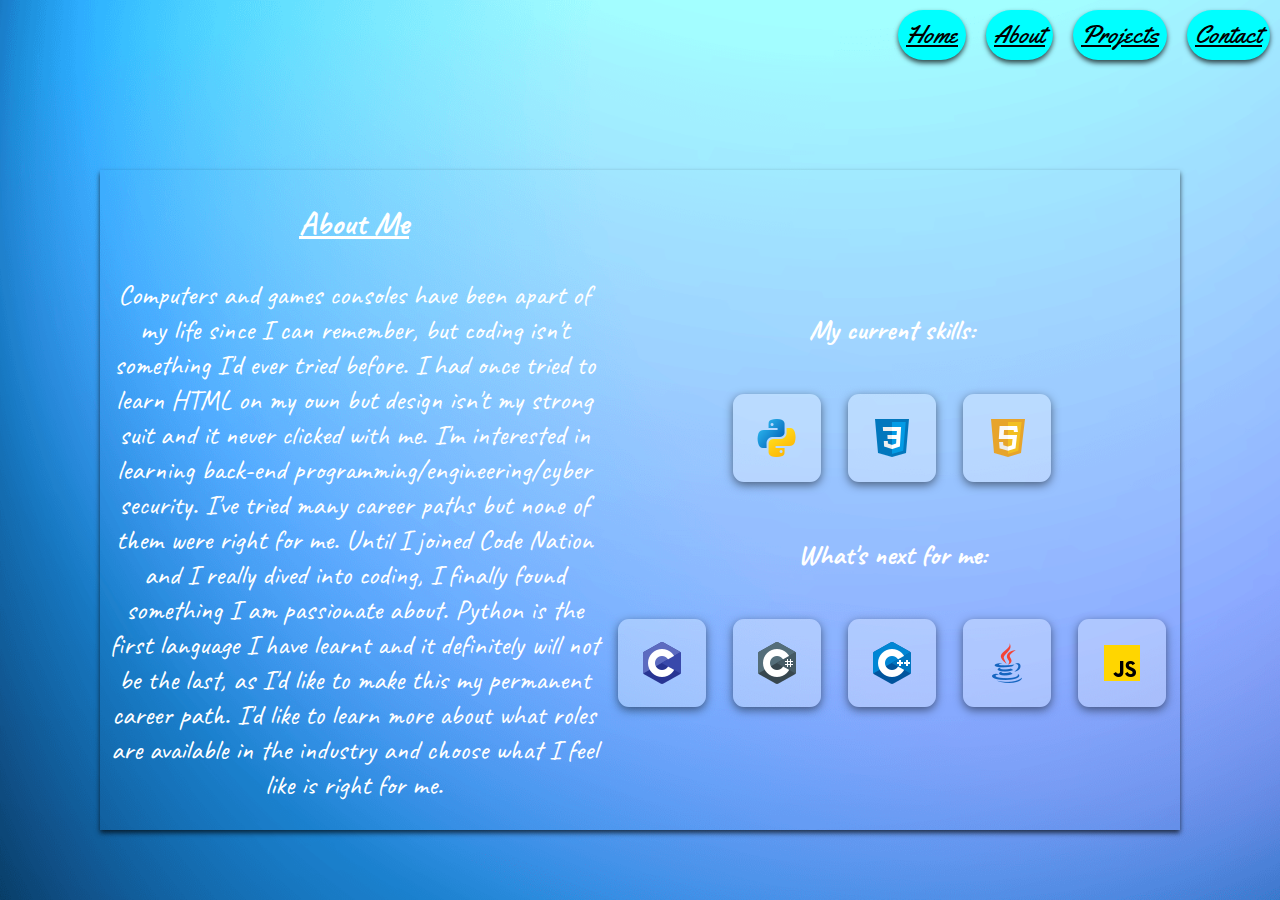
==== about.html @ 3fcf4e95 "initial commit" ====
<!DOCTYPE html>
<html lang="en">
<head>
    <meta charset="UTF-8">
    <link rel="stylesheet" type="text/css" href="./main.css">
    <title>Joshua's Portfolio</title>
</head>
<body>
    <nav class="container" id="navbar">
        <li><a class="active" href="index.html">Home</a></li>
        <li><a href="about.html">About</a></li>
        <li><a href="projects.html">Projects</a></li>
        <li><a href="contact.html">Contact</a></li>
    </nav>
    <div class="container" id="aboutmebox">
        <div id="abouttext">
        <h3>About Me</h3>
        <p>Computers and games consoles have been apart of my life since I can remember, but coding isn't something I'd ever tried before. I had once tried to learn HTML on my own but design isn't my strong suit and it never clicked with me. I'm interested in learning back-end programming/engineering/cyber security. I've tried many career paths but none of them were right for me. Until I joined Code Nation and I really dived into coding, I finally found something I am passionate about. Python is the first language I have learnt and it definitely will not be the last, as I'd like to make this my permanent career path. I'd like to learn more about what roles are available in the industry and choose what I feel like is right for me.</p>
        </div>
    <div class="container" id="logos">
        <h4 class="skill-header">My current skills:</h4>
        <img src="./images/icons8-python-48.png" alt="pythonlogo">
        <img src="./images/icons8-css3-48.png" alt="csslogo">
        <img src="./images/icons8-html-5-48.png" alt="htmllogo">
        <h4 class="nextstep">What's next for me:</h4>
        <img src="./images/icons8-c-programming-48.png" alt="clogo">
        <img src="./images/icons8-c-sharp-logo-48.png" alt="c#logo">
        <img src="./images/icons8-c++-48.png" alt="c++logo">
        <img src="./images/icons8-java-48.png" alt="javalogo">
        <img src="./images/icons8-javascript-48.png" alt="jslogo">
    </div>
    </div>
</body>
</html>
---- main.css ----
/* This is my CSS File! */
/* All of these items can be editted by using the name of the item we want to edit. Example: "h1" this will change header 1. */
/* "id" is more specific than "class" and "element name" is the least specific. */

@import url('https://fonts.googleapis.com/css2?family=Caveat&family=Yellowtail&display=swap');

/* --------------- Element - General --------------- */

* {
    box-sizing: border-box;
}

html {
    height: 100%;
    scroll-behavior: smooth;
}

body {
    height: 100%;
    font-family: sans-serif;
    color: rgb(255, 255, 255);
    background-image: url("./images/340554.png");
    background-size: cover;
    margin: 0px 0px 0px 0px;
}

h1 {
    margin-left: 25px;
    font-family: 'Yellowtail';
    justify-content: space-between;
    font-size: 35px;
}

li {
    font-family: 'Yellowtail';
    float: right;
    list-style-type: none;
    margin-right: 6px;
}

a {
    display: block;
    padding: 8px;
    background-color: cyan;
    font-size: 25px;
    color: black;
    border-radius: 30px;
    box-shadow: 0 3px 5px rgba(0, 0, 0, 0.7);
}

a:hover {
    text-decoration: underline;
    font-size: 25px;
    background-color: rgba(255, 255, 255, 0.3);
    color: white;
    border-radius: 30px;
    box-shadow: 0 3px 5px rgba(0, 0, 0, 0.7);
}

h3 {
    text-decoration: underline;
}

/* --------------- ID - Most specific --------------- */

#header {
    display: flex;
    justify-content: space-evenly;
    align-items: center;
    text-align: center;
}

#header img {
    border-radius: 100px;
    margin: 50px;
    box-shadow: 0 3px 5px rgba(0, 0, 0, 0.7);
}

#aboutmebox {
    display: flex;
    justify-content: space-evenly;
    margin: 100px;
    align-items: center;
    text-align: center;
    font-family: 'Caveat';
    font-size: 28px;
    box-shadow: 0 3px 5px rgba(0, 0, 0, 0.7);
}

#abouttext {
    width: 500px;
}

#navbar {
    position: sticky;
    top: 0;
    left: 0;
    z-index: 1;
    display: flex;
    align-items: center;
    justify-content: flex-end;
}

#navbar li {
    margin: 10px;
}

#textbox {
    font-family: 'Caveat';
    font-size: 28px;
    box-shadow: 0 3px 5px rgba(0, 0, 0, 0.7);
    width: 500px;
}

#navbarcontainer {
    display: flex;
    justify-content: space-between;
    box-shadow: 0 3px 5px rgba(0, 0, 0, 0.2);
    padding: 0px 10px 0px 10px;
}

#name {
    color: black;
}

#logos img {
    background-color: rgba(255, 255, 255, 0.3);
    border-radius: 11px;
    box-shadow: 0 3px 10px rgba(0, 0, 0, 0.5);
    padding: 20px;
    margin: 10px;
}

/* --------------- Class - Less specific --------------- */
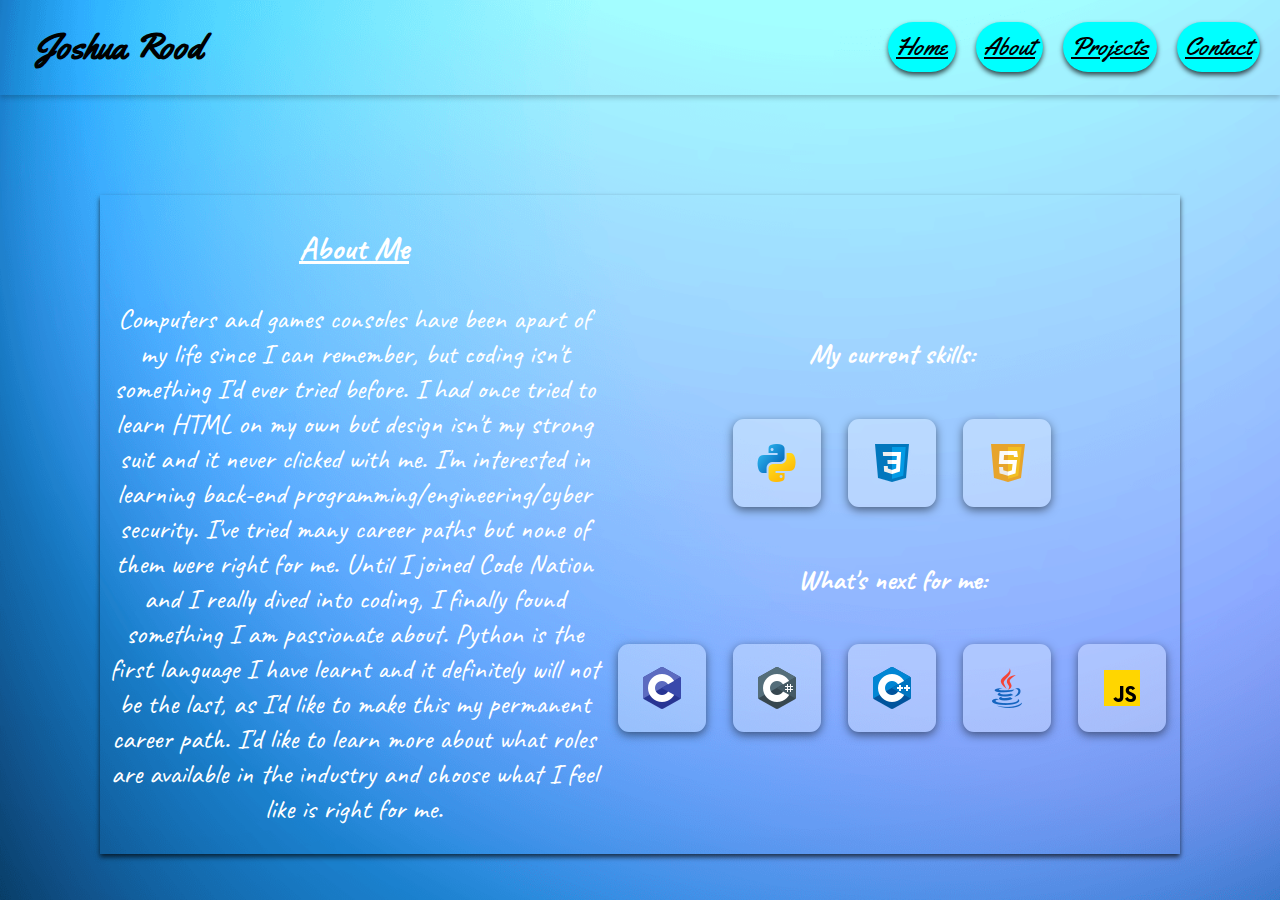
==== commit 9067aadd: "commit final" ====
--- a/about.html
+++ b/about.html
@@ -6,11 +6,14 @@
     <title>Joshua's Portfolio</title>
 </head>
 <body>
-    <nav class="container" id="navbar">
-        <li><a class="active" href="index.html">Home</a></li>
-        <li><a href="about.html">About</a></li>
-        <li><a href="projects.html">Projects</a></li>
-        <li><a href="contact.html">Contact</a></li>
+    <nav class="container" id="navbarcontainer">
+        <h1 id="name">Joshua Rood</h1>
+        <div id="navbar">
+            <li><a class="navbarlink" href="index.html">Home</a></li>
+            <li><a class="navbarlink" href="about.html">About</a></li>
+            <li><a class="navbarlink" href="projects.html">Projects</a></li>
+            <li><a class="navbarlink" href="contact.html">Contact</a></li>
+        </div>
     </nav>
     <div class="container" id="aboutmebox">
         <div id="abouttext">
--- a/main.css
+++ b/main.css
@@ -31,6 +31,11 @@
     font-size: 35px;
 }
 
+h2 {
+    font-family: 'Caveat';
+    font-size: 35px;
+}
+
 li {
     font-family: 'Yellowtail';
     float: right;
@@ -38,7 +43,7 @@
     margin-right: 6px;
 }
 
-a {
+.navbarlink {
     display: block;
     padding: 8px;
     background-color: cyan;
@@ -48,7 +53,7 @@
     box-shadow: 0 3px 5px rgba(0, 0, 0, 0.7);
 }
 
-a:hover {
+.navbarlink:hover {
     text-decoration: underline;
     font-size: 25px;
     background-color: rgba(255, 255, 255, 0.3);
@@ -131,5 +136,110 @@
     margin: 10px;
 }
 
+#sociallogos img {
+    background-color: rgba(255, 255, 255, 0.4);
+    border-radius: 50px;
+    box-shadow: 0 3px 10px rgba(0, 0, 0, 0.2);
+    padding: 20px;
+    margin: 10px;
+}
+
+#sociallogos {
+    display: flex;
+    justify-content: center;
+}
+
 /* --------------- Class - Less specific --------------- */
 
+.contact {
+    margin-top: 32px;
+}
+
+.contact h2 {
+    text-align: center;
+    margin-bottom: 16px;
+}
+
+.contact-form-container {
+    max-width: 652px;
+    margin: 0 auto;
+    padding: 15px;
+    border-radius: 5px;
+    box-shadow: 0 3px 10px rgba(0, 0, 0, 0.5);
+}
+
+.contact-form-container label {
+    line-height: 43.2px;
+    font-weight: bold;
+    color: blue;
+}
+
+.contact-form-container textarea {
+    min-height: 100px;
+    font-size: 14px;
+}
+
+.contact-form-container .input-field {
+    width: 100%;
+    padding-top: 10px;
+    padding-bottom: 10px;
+    border-radius: 5px;
+    border: 2px outset blue;
+    font-size: 14px;
+    outline: none;
+}
+
+.projects {
+    padding: 32px 0;
+    margin-top: 32px;
+}
+
+.project-pic {
+    width: 90%;
+    height: 75%;
+}
+
+.projects-container {
+    display: flex;
+    align-items: center;
+    justify-content: center;
+}
+
+.projects-title {
+    text-align: center;
+    margin-bottom: 16px;
+}
+
+.project-container {
+    text-align: center;
+    width: 375px;
+    padding: 16px;
+}
+
+.project-container p {
+    padding: 6.4px;
+}
+
+.project-title {
+    margin-bottom: 8px;
+    color: black;
+}
+
+.project-details {
+    margin-bottom: 8px;
+    color: black;
+}
+
+.project-card {
+    background-color: rgba(255, 255, 255, 0.2);
+    border-radius: 11px;
+    box-shadow: 0 3px 10px rgba(0, 0, 0, 0.5);
+    padding: 20px;
+    margin: 10px;
+}
+
+.socials {
+    display: flex;
+    justify-content: center;
+    margin-top: 60px;
+}